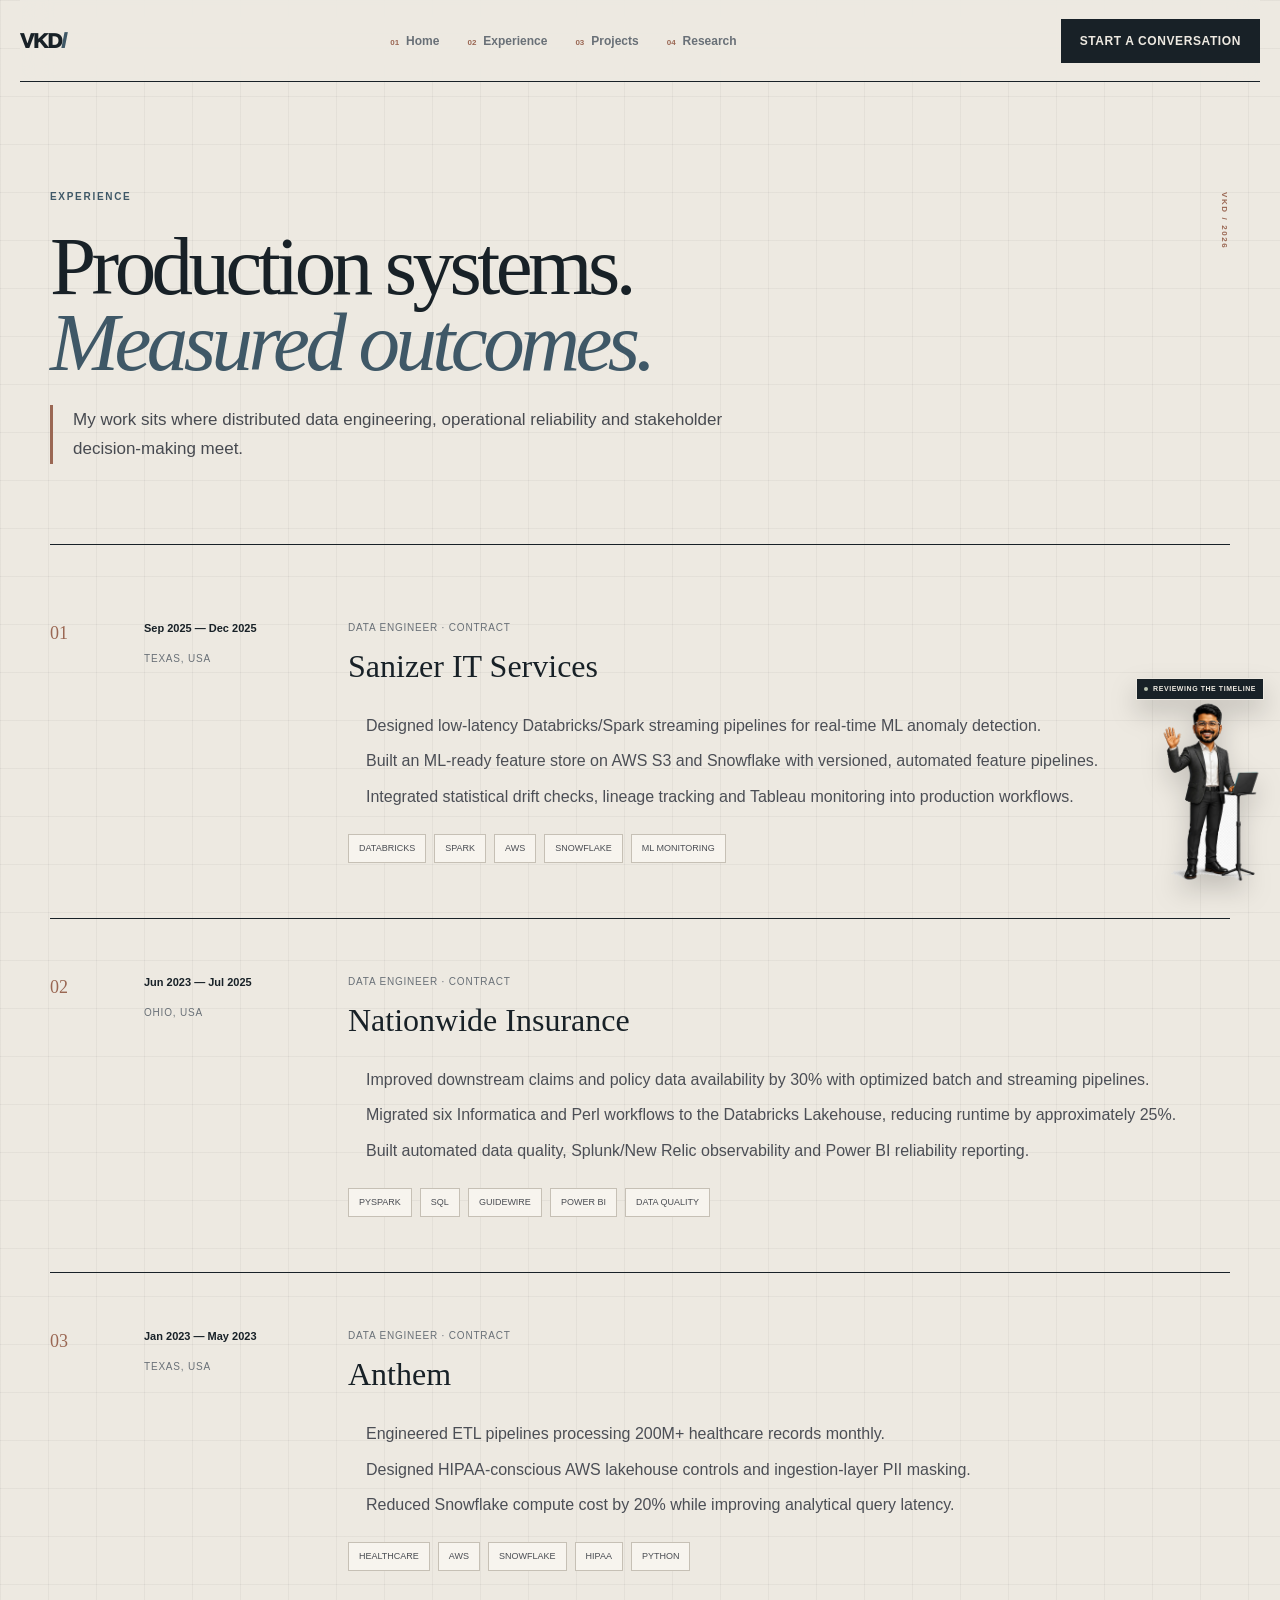
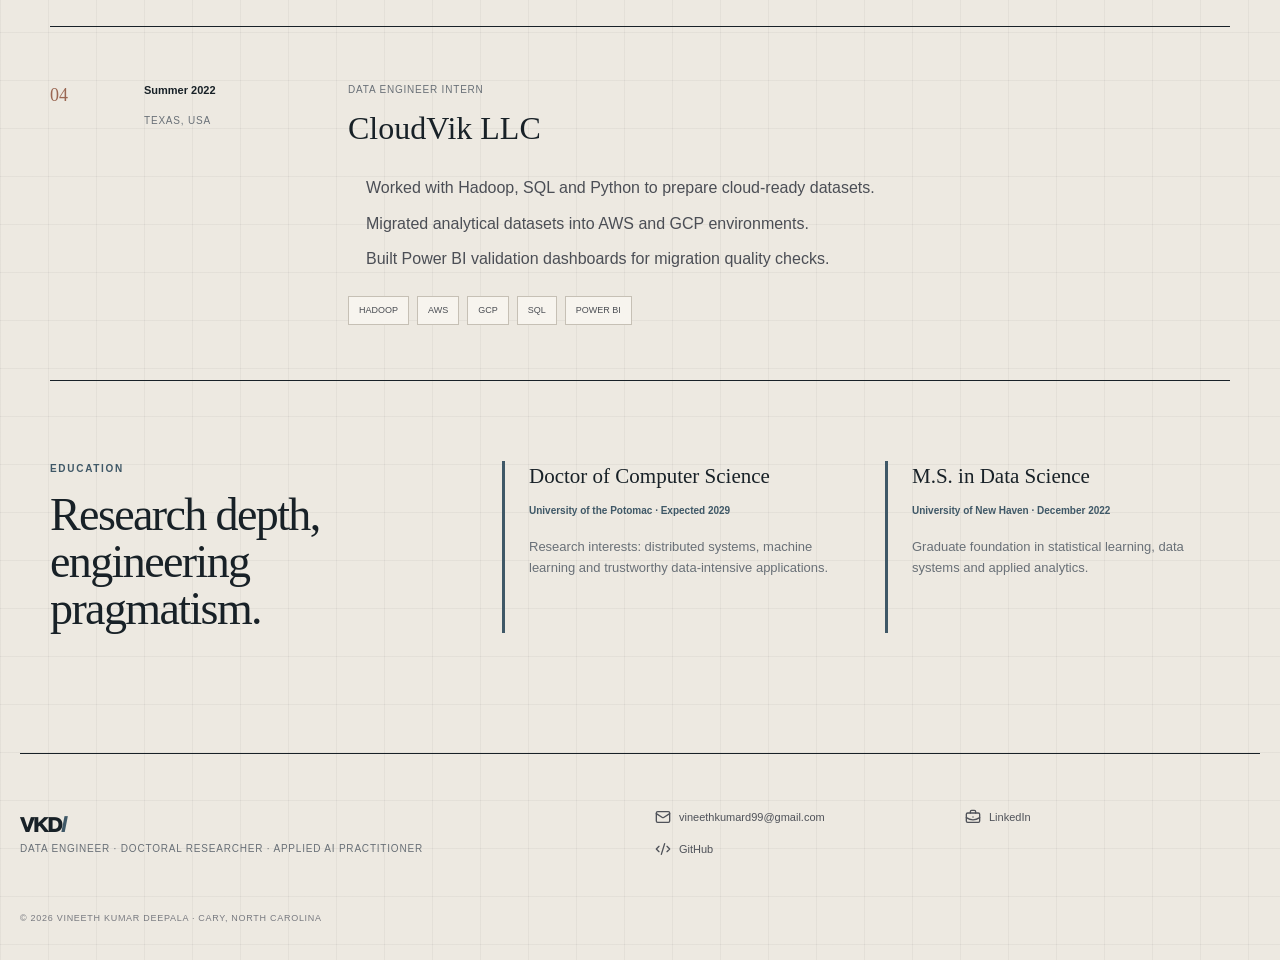
==== experience/index.html @ 2da87492 "Publish full interactive data and AI portfolio" ====
<!DOCTYPE html><html lang="en"><head><meta charSet="utf-8"/><meta name="viewport" content="width=device-width, initial-scale=1"/><link rel="preload" as="image" href="/assets/vineeth-mascot.webp"/><link rel="stylesheet" href="/assets/index-BWUPR0yh.css" data-rsc-css-href="/assets/index-BWUPR0yh.css" data-precedence="vite-rsc/importer-resources"/><link rel="modulepreload" href="/assets/layout-segment-context-e4F5AcDS.js" crossorigin=""/><link rel="modulepreload" href="/assets/rolldown-runtime-S-ySWqyJ.js" crossorigin=""/><link rel="modulepreload" href="/assets/index-aXtAque_.js" crossorigin=""/><link rel="modulepreload" href="/assets/framework-DjPHiq1u.js" crossorigin=""/><link rel="modulepreload" href="/assets/site-shell-BqLarOr3.js" crossorigin=""/><link rel="modulepreload" href="/assets/Icon-BIno660b.js" crossorigin=""/><title>Vineeth Kumar Deepala | Data Engineer &amp; Doctoral Researcher</title><meta name="description" content="Data engineering, applied AI and healthcare analytics work by Vineeth Kumar Deepala."/><meta property="og:title" content="Vineeth Kumar Deepala | Data Engineer &amp; Doctoral Researcher"/><meta property="og:description" content="Reliable data systems, practical AI and healthcare analytics."/><meta property="og:site_name" content="Vineeth Kumar Deepala"/><meta property="og:type" content="website"/><meta property="og:image" content="https://dvk69.github.io/assets/vineeth-social-card.webp"/><meta property="og:image:width" content="1200"/><meta property="og:image:height" content="630"/><meta property="og:image:alt" content="Vineeth Kumar Deepala — Data Engineer and Doctoral Researcher"/><meta name="twitter:card" content="summary_large_image"/><meta name="twitter:title" content="Vineeth Kumar Deepala | Data Engineer &amp; Doctoral Researcher"/><meta name="twitter:description" content="Reliable data systems, practical AI and healthcare analytics."/><meta name="twitter:image" content="https://dvk69.github.io/assets/vineeth-social-card.webp"/><link rel="shortcut icon" href="https://dvk69.github.io/favicon.svg"/><link rel="icon" href="https://dvk69.github.io/favicon.svg"/><link rel="canonical" href="https://dvk69.github.io/experience/"/><script>self.__VINEXT_RSC_PARAMS__={}</script><script>self.__VINEXT_RSC_NAV__={"pathname":"/experience","searchParams":[]}</script><link rel="modulepreload" href="/assets/index-aXtAque_.js" />
</head><body><div class="site-root"><header class="site-header"><a href="/" class="monogram">VKD<span>/</span></a><nav><a href="/" class=""><small>0<!-- -->1</small>Home</a><a href="/experience" class=""><small>0<!-- -->2</small>Experience</a><a href="/projects" class=""><small>0<!-- -->3</small>Projects</a><a href="/research" class=""><small>0<!-- -->4</small>Research</a></nav><a class="header-contact" href="mailto:vineethkumard99@gmail.com">Start a conversation</a></header><main class="section-shell inner-page"><header class="page-intro"><p class="section-kicker">EXPERIENCE</p><h1>Production systems.<br/><span>Measured outcomes.</span></h1><p>My work sits where distributed data engineering, operational reliability and stakeholder decision-making meet.</p></header><section class="timeline"><article class="role"><div class="role-index">0<!-- -->1</div><div class="role-meta"><p>Sep 2025 — Dec 2025</p><span>Texas, USA</span></div><div class="role-body"><p class="role-label">Data Engineer · Contract</p><h2>Sanizer IT Services</h2><ul><li>Designed low-latency Databricks/Spark streaming pipelines for real-time ML anomaly detection.</li><li>Built an ML-ready feature store on AWS S3 and Snowflake with versioned, automated feature pipelines.</li><li>Integrated statistical drift checks, lineage tracking and Tableau monitoring into production workflows.</li></ul><div class="tag-row"><span>Databricks</span><span>Spark</span><span>AWS</span><span>Snowflake</span><span>ML monitoring</span></div></div></article><article class="role"><div class="role-index">0<!-- -->2</div><div class="role-meta"><p>Jun 2023 — Jul 2025</p><span>Ohio, USA</span></div><div class="role-body"><p class="role-label">Data Engineer · Contract</p><h2>Nationwide Insurance</h2><ul><li>Improved downstream claims and policy data availability by 30% with optimized batch and streaming pipelines.</li><li>Migrated six Informatica and Perl workflows to the Databricks Lakehouse, reducing runtime by approximately 25%.</li><li>Built automated data quality, Splunk/New Relic observability and Power BI reliability reporting.</li></ul><div class="tag-row"><span>PySpark</span><span>SQL</span><span>Guidewire</span><span>Power BI</span><span>Data quality</span></div></div></article><article class="role"><div class="role-index">0<!-- -->3</div><div class="role-meta"><p>Jan 2023 — May 2023</p><span>Texas, USA</span></div><div class="role-body"><p class="role-label">Data Engineer · Contract</p><h2>Anthem</h2><ul><li>Engineered ETL pipelines processing 200M+ healthcare records monthly.</li><li>Designed HIPAA-conscious AWS lakehouse controls and ingestion-layer PII masking.</li><li>Reduced Snowflake compute cost by 20% while improving analytical query latency.</li></ul><div class="tag-row"><span>Healthcare</span><span>AWS</span><span>Snowflake</span><span>HIPAA</span><span>Python</span></div></div></article><article class="role"><div class="role-index">0<!-- -->4</div><div class="role-meta"><p>Summer 2022</p><span>Texas, USA</span></div><div class="role-body"><p class="role-label">Data Engineer Intern</p><h2>CloudVik LLC</h2><ul><li>Worked with Hadoop, SQL and Python to prepare cloud-ready datasets.</li><li>Migrated analytical datasets into AWS and GCP environments.</li><li>Built Power BI validation dashboards for migration quality checks.</li></ul><div class="tag-row"><span>Hadoop</span><span>AWS</span><span>GCP</span><span>SQL</span><span>Power BI</span></div></div></article></section><section class="education-panel"><div><p class="section-kicker">EDUCATION</p><h2>Research depth,<br/>engineering pragmatism.</h2></div><div class="degree"><strong>Doctor of Computer Science</strong><span>University of the Potomac · Expected 2029</span><p>Research interests: distributed systems, machine learning and trustworthy data-intensive applications.</p></div><div class="degree"><strong>M.S. in Data Science</strong><span>University of New Haven · December 2022</span><p>Graduate foundation in statistical learning, data systems and applied analytics.</p></div></section></main><aside class="mini-vineeth  mood-read" aria-label="Mini Vineeth reviewing the timeline"><span class="mascot-status"><i></i>Reviewing the timeline</span><img class="mascot-static" src="/assets/vineeth-mascot.webp" alt="Mini Vineeth reviewing his experience timeline"/></aside><footer class="site-footer"><div><a href="/" class="monogram">VKD<span>/</span></a><p>Data Engineer · Doctoral Researcher · Applied AI Practitioner</p></div><div class="footer-links"><a href="mailto:vineethkumard99@gmail.com"><svg xmlns="http://www.w3.org/2000/svg" width="16" height="16" viewBox="0 0 24 24" fill="none" stroke="currentColor" stroke-width="2" stroke-linecap="round" stroke-linejoin="round" class="lucide lucide-mail" aria-hidden="true"><path d="m22 7-8.991 5.727a2 2 0 0 1-2.009 0L2 7"></path><rect x="2" y="4" width="20" height="16" rx="2"></rect></svg> vineethkumard99@gmail.com</a><a href="https://www.linkedin.com/in/kumard99/" target="_blank" rel="noreferrer"><svg xmlns="http://www.w3.org/2000/svg" width="16" height="16" viewBox="0 0 24 24" fill="none" stroke="currentColor" stroke-width="2" stroke-linecap="round" stroke-linejoin="round" class="lucide lucide-briefcase-business" aria-hidden="true"><path d="M12 12h.01"></path><path d="M16 6V4a2 2 0 0 0-2-2h-4a2 2 0 0 0-2 2v2"></path><path d="M22 13a18.15 18.15 0 0 1-20 0"></path><rect width="20" height="14" x="2" y="6" rx="2"></rect></svg> LinkedIn</a><a href="https://github.com/dvk69" target="_blank" rel="noreferrer"><svg xmlns="http://www.w3.org/2000/svg" width="16" height="16" viewBox="0 0 24 24" fill="none" stroke="currentColor" stroke-width="2" stroke-linecap="round" stroke-linejoin="round" class="lucide lucide-code-xml" aria-hidden="true"><path d="m18 16 4-4-4-4"></path><path d="m6 8-4 4 4 4"></path><path d="m14.5 4-5 16"></path></svg> GitHub</a></div><p class="copyright">© 2026 Vineeth Kumar Deepala · Cary, North Carolina</p></footer></div><script id="_R_">import("/assets/index-aXtAque_.js")</script></body></html><script>self.__VINEXT_RSC_CHUNKS__=self.__VINEXT_RSC_CHUNKS__||[];self.__VINEXT_RSC_CHUNKS__.push("2:I[\"8c0f216c4604\",[],\"Children\",1]\n3:I[\"15c18cfaeeff\",[],\"LayoutSegmentProvider\",1]\n4:I[\"8c0f216c4604\",[],\"Slot\",1]\n5:I[\"593f344dc510\",[],\"RedirectBoundary\",1]\n:HL[\"/assets/index-BWUPR0yh.css\",\"style\"]\n")</script><script>self.__VINEXT_RSC_CHUNKS__=self.__VINEXT_RSC_CHUNKS__||[];self.__VINEXT_RSC_CHUNKS__.push("0:{\"__route\":\"route:/experience\",\"__interceptionContext\":null,\"__layoutIds\":[\"layout:/\"],\"__rootLayout\":\"/\",\"page:/experience\":\"$L1\",\"layout:/\":[[[[\"$\",\"link\",\"css:/assets/index-BWUPR0yh.css\",{\"rel\":\"stylesheet\",\"precedence\":\"vite-rsc/importer-resources\",\"href\":\"/assets/index-BWUPR0yh.css\",\"data-rsc-css-href\":\"/assets/index-BWUPR0yh.css\"}],\"$undefined\"],[\"$\",\"html\",null,{\"lang\":\"en\",\"children\":[\"$\",\"body\",null,{\"children\":[\"$\",\"$L2\",null,{}]}]}]],null],\"route:/experience\":[[[\"$\",\"meta\",null,{\"charSet\":\"utf-8\"}],[[\"$\",\"title\",\"0\",{\"children\":\"Vineeth Kumar Deepala | Data Engineer \u0026 Doctoral Researcher\"}],[\"$\",\"meta\",\"1\",{\"name\":\"description\",\"content\":\"Data engineering, applied AI and healthcare analytics work by Vineeth Kumar Deepala.\"}],[\"$\",\"meta\",\"2\",{\"property\":\"og:title\",\"content\":\"Vineeth Kumar Deepala | Data Engineer \u0026 Doctoral Researcher\"}],[\"$\",\"meta\",\"3\",{\"property\":\"og:description\",\"content\":\"Reliable data systems, practical AI and healthcare analytics.\"}],[\"$\",\"meta\",\"4\",{\"property\":\"og:site_name\",\"content\":\"Vineeth Kumar Deepala\"}],[\"$\",\"meta\",\"5\",{\"property\":\"og:type\",\"content\":\"website\"}],[\"$\",\"meta\",\"6\",{\"property\":\"og:image\",\"content\":\"https://dvk69.github.io/assets/vineeth-social-card.webp\"}],[\"$\",\"meta\",\"7\",{\"property\":\"og:image:width\",\"content\":\"1200\"}],[\"$\",\"meta\",\"8\",{\"property\":\"og:image:height\",\"content\":\"630\"}],[\"$\",\"meta\",\"9\",{\"property\":\"og:image:alt\",\"content\":\"Vineeth Kumar Deepala — Data Engineer and Doctoral Researcher\"}],[\"$\",\"meta\",\"10\",{\"name\":\"twitter:card\",\"content\":\"summary_large_image\"}],[\"$\",\"meta\",\"11\",{\"name\":\"twitter:title\",\"content\":\"Vineeth Kumar Deepala | Data Engineer \u0026 Doctoral Researcher\"}],[\"$\",\"meta\",\"12\",{\"name\":\"twitter:description\",\"content\":\"Reliable data systems, practical AI and healthcare analytics.\"}],[\"$\",\"meta\",\"13\",{\"name\":\"twitter:image\",\"content\":\"https://dvk69.github.io/assets/vineeth-social-card.webp\"}],[\"$\",\"link\",\"14\",{\"rel\":\"shortcut icon\",\"href\":\"https://dvk69.github.io/favicon.svg\"}],[\"$\",\"link\",\"15\",{\"rel\":\"icon\",\"href\":\"https://dvk69.github.io/favicon.svg\"}],[\"$\",\"link\",\"16\",{\"rel\":\"canonical\",\"href\":\"https://dvk69.github.io/\"}]],[[\"$\",\"meta\",\"0\",{\"name\":\"viewport\",\"content\":\"width=device-width, initial-scale=1\"}]]],[\"$\",\"$L3\",null,{\"segmentMap\":{\"children\":[\"experience\"]},\"children\":[\"$\",\"$L4\",null,{\"id\":\"layout:/\",\"parallelSlots\":\"$undefined\",\"children\":[\"$\",\"$L5\",null,{\"children\":[\"$\",\"$L3\",null,{\"segmentMap\":{\"children\":[]},\"children\":[\"$\",\"$L4\",null,{\"id\":\"page:/experience\"}]}]}]}]}]],\"__layoutFlags\":{\"layout:/\":\"s\"},\"__artifactCompatibility\":{\"schemaVersion\":1,\"graphVersion\":\"app-route-graph:9zejm4149xrdo\",\"deploymentVersion\":\"3f6ba4a7-2d2a-4db9-93ec-5fd8ba7f720b\",\"appElementsSchemaVersion\":1,\"rscPayloadSchemaVersion\":1,\"rootBoundaryId\":\"/\",\"renderEpoch\":null}}\n")</script><script>self.__VINEXT_RSC_CHUNKS__=self.__VINEXT_RSC_CHUNKS__||[];self.__VINEXT_RSC_CHUNKS__.push("6:I[\"529fb19c694e\",[],\"SiteShell\",1]\n")</script><script>self.__VINEXT_RSC_CHUNKS__=self.__VINEXT_RSC_CHUNKS__||[];self.__VINEXT_RSC_CHUNKS__.push("1:[\"$\",\"$L6\",null,{\"mood\":\"read\",\"children\":[\"$\",\"main\",null,{\"className\":\"section-shell inner-page\",\"children\":[[\"$\",\"header\",null,{\"className\":\"page-intro\",\"children\":[[\"$\",\"p\",null,{\"className\":\"section-kicker\",\"children\":\"EXPERIENCE\"}],[\"$\",\"h1\",null,{\"children\":[\"Production systems.\",[\"$\",\"br\",null,{}],[\"$\",\"span\",null,{\"children\":\"Measured outcomes.\"}]]}],[\"$\",\"p\",null,{\"children\":\"My work sits where distributed data engineering, operational reliability and stakeholder decision-making meet.\"}]]}],[\"$\",\"section\",null,{\"className\":\"timeline\",\"children\":[[\"$\",\"article\",\"Sanizer IT Services\",{\"className\":\"role\",\"children\":[[\"$\",\"div\",null,{\"className\":\"role-index\",\"children\":[\"0\",1]}],[\"$\",\"div\",null,{\"className\":\"role-meta\",\"children\":[[\"$\",\"p\",null,{\"children\":\"Sep 2025 — Dec 2025\"}],[\"$\",\"span\",null,{\"children\":\"Texas, USA\"}]]}],[\"$\",\"div\",null,{\"className\":\"role-body\",\"children\":[[\"$\",\"p\",null,{\"className\":\"role-label\",\"children\":\"Data Engineer · Contract\"}],[\"$\",\"h2\",null,{\"children\":\"Sanizer IT Services\"}],[\"$\",\"ul\",null,{\"children\":[[\"$\",\"li\",\"Designed low-latency Databricks/Spark streaming pipelines for real-time ML anomaly detection.\",{\"children\":\"Designed low-latency Databricks/Spark streaming pipelines for real-time ML anomaly detection.\"}],[\"$\",\"li\",\"Built an ML-ready feature store on AWS S3 and Snowflake with versioned, automated feature pipelines.\",{\"children\":\"Built an ML-ready feature store on AWS S3 and Snowflake with versioned, automated feature pipelines.\"}],[\"$\",\"li\",\"Integrated statistical drift checks, lineage tracking and Tableau monitoring into production workflows.\",{\"children\":\"Integrated statistical drift checks, lineage tracking and Tableau monitoring into production workflows.\"}]]}],[\"$\",\"div\",null,{\"className\":\"tag-row\",\"children\":[[\"$\",\"span\",\"Databricks\",{\"children\":\"Databricks\"}],[\"$\",\"span\",\"Spark\",{\"children\":\"Spark\"}],[\"$\",\"span\",\"AWS\",{\"children\":\"AWS\"}],[\"$\",\"span\",\"Snowflake\",{\"children\":\"Snowflake\"}],[\"$\",\"span\",\"ML monitoring\",{\"children\":\"ML monitoring\"}]]}]]}]]}],[\"$\",\"article\",\"Nationwide Insurance\",{\"className\":\"role\",\"children\":[[\"$\",\"div\",null,{\"className\":\"role-index\",\"children\":[\"0\",2]}],[\"$\",\"div\",null,{\"className\":\"role-meta\",\"children\":[[\"$\",\"p\",null,{\"children\":\"Jun 2023 — Jul 2025\"}],[\"$\",\"span\",null,{\"children\":\"Ohio, USA\"}]]}],[\"$\",\"div\",null,{\"className\":\"role-body\",\"children\":[[\"$\",\"p\",null,{\"className\":\"role-label\",\"children\":\"Data Engineer · Contract\"}],[\"$\",\"h2\",null,{\"children\":\"Nationwide Insurance\"}],[\"$\",\"ul\",null,{\"children\":[[\"$\",\"li\",\"Improved downstream claims and policy data availability by 30% with optimized batch and streaming pipelines.\",{\"children\":\"Improved downstream claims and policy data availability by 30% with optimized batch and streaming pipelines.\"}],[\"$\",\"li\",\"Migrated six Informatica and Perl workflows to the Databricks Lakehouse, reducing runtime by approximately 25%.\",{\"children\":\"Migrated six Informatica and Perl workflows to the Databricks Lakehouse, reducing runtime by approximately 25%.\"}],[\"$\",\"li\",\"Built automated data quality, Splunk/New Relic observability and Power BI reliability reporting.\",{\"children\":\"Built automated data quality, Splunk/New Relic observability and Power BI reliability reporting.\"}]]}],[\"$\",\"div\",null,{\"className\":\"tag-row\",\"children\":[[\"$\",\"span\",\"PySpark\",{\"children\":\"PySpark\"}],[\"$\",\"span\",\"SQL\",{\"children\":\"SQL\"}],[\"$\",\"span\",\"Guidewire\",{\"children\":\"Guidewire\"}],[\"$\",\"span\",\"Power BI\",{\"children\":\"Power BI\"}],[\"$\",\"span\",\"Data quality\",{\"children\":\"Data quality\"}]]}]]}]]}],[\"$\",\"article\",\"Anthem\",{\"className\":\"role\",\"children\":[[\"$\",\"div\",null,{\"className\":\"role-index\",\"children\":[\"0\",3]}],[\"$\",\"div\",null,{\"className\":\"role-meta\",\"children\":[[\"$\",\"p\",null,{\"children\":\"Jan 2023 — May 2023\"}],[\"$\",\"span\",null,{\"children\":\"Texas, USA\"}]]}],[\"$\",\"div\",null,{\"className\":\"role-body\",\"children\":[[\"$\",\"p\",null,{\"className\":\"role-label\",\"children\":\"Data Engineer · Contract\"}],[\"$\",\"h2\",null,{\"children\":\"Anthem\"}],[\"$\",\"ul\",null,{\"children\":[[\"$\",\"li\",\"Engineered ETL pipelines processing 200M+ healthcare records monthly.\",{\"children\":\"Engineered ETL pipelines processing 200M+ healthcare records monthly.\"}],[\"$\",\"li\",\"Designed HIPAA-conscious AWS lakehouse controls and ingestion-layer PII masking.\",{\"children\":\"Designed HIPAA-conscious AWS lakehouse controls and ingestion-layer PII masking.\"}],\"$L7\"]}],\"$L8\"]}]]}],\"$L9\"]}],\"$La\"]}]}]\n")</script><script>self.__VINEXT_RSC_CHUNKS__=self.__VINEXT_RSC_CHUNKS__||[];self.__VINEXT_RSC_CHUNKS__.push("7:[\"$\",\"li\",\"Reduced Snowflake compute cost by 20% while improving analytical query latency.\",{\"children\":\"Reduced Snowflake compute cost by 20% while improving analytical query latency.\"}]\n8:[\"$\",\"div\",null,{\"className\":\"tag-row\",\"children\":[[\"$\",\"span\",\"Healthcare\",{\"children\":\"Healthcare\"}],[\"$\",\"span\",\"AWS\",{\"children\":\"AWS\"}],[\"$\",\"span\",\"Snowflake\",{\"children\":\"Snowflake\"}],[\"$\",\"span\",\"HIPAA\",{\"children\":\"HIPAA\"}],[\"$\",\"span\",\"Python\",{\"children\":\"Python\"}]]}]\n9:[\"$\",\"article\",\"CloudVik LLC\",{\"className\":\"role\",\"children\":[[\"$\",\"div\",null,{\"className\":\"role-index\",\"children\":[\"0\",4]}],[\"$\",\"div\",null,{\"className\":\"role-meta\",\"children\":[[\"$\",\"p\",null,{\"children\":\"Summer 2022\"}],[\"$\",\"span\",null,{\"children\":\"Texas, USA\"}]]}],[\"$\",\"div\",null,{\"className\":\"role-body\",\"children\":[[\"$\",\"p\",null,{\"className\":\"role-label\",\"children\":\"Data Engineer Intern\"}],[\"$\",\"h2\",null,{\"children\":\"CloudVik LLC\"}],[\"$\",\"ul\",null,{\"children\":[[\"$\",\"li\",\"Worked with Hadoop, SQL and Python to prepare cloud-ready datasets.\",{\"children\":\"Worked with Hadoop, SQL and Python to prepare cloud-ready datasets.\"}],[\"$\",\"li\",\"Migrated analytical datasets into AWS and GCP environments.\",{\"children\":\"Migrated analytical datasets into AWS and GCP environments.\"}],[\"$\",\"li\",\"Built Power BI validation dashboards for migration quality checks.\",{\"children\":\"Built Power BI validation dashboards for migration quality checks.\"}]]}],[\"$\",\"div\",null,{\"className\":\"tag-row\",\"children\":[[\"$\",\"span\",\"Hadoop\",{\"children\":\"Hadoop\"}],[\"$\",\"span\",\"AWS\",{\"children\":\"AWS\"}],[\"$\",\"span\",\"GCP\",{\"children\":\"GCP\"}],[\"$\",\"span\",\"SQL\",{\"children\":\"SQL\"}],[\"$\",\"span\",\"Power BI\",{\"children\":\"Power BI\"}]]}]]}]]}]\n")</script><script>self.__VINEXT_RSC_CHUNKS__=self.__VINEXT_RSC_CHUNKS__||[];self.__VINEXT_RSC_CHUNKS__.push("a:[\"$\",\"section\",null,{\"className\":\"education-panel\",\"children\":[[\"$\",\"div\",null,{\"children\":[[\"$\",\"p\",null,{\"className\":\"section-kicker\",\"children\":\"EDUCATION\"}],[\"$\",\"h2\",null,{\"children\":[\"Research depth,\",[\"$\",\"br\",null,{}],\"engineering pragmatism.\"]}]]}],[\"$\",\"div\",null,{\"className\":\"degree\",\"children\":[[\"$\",\"strong\",null,{\"children\":\"Doctor of Computer Science\"}],[\"$\",\"span\",null,{\"children\":\"University of the Potomac · Expected 2029\"}],[\"$\",\"p\",null,{\"children\":\"Research interests: distributed systems, machine learning and trustworthy data-intensive applications.\"}]]}],[\"$\",\"div\",null,{\"className\":\"degree\",\"children\":[[\"$\",\"strong\",null,{\"children\":\"M.S. in Data Science\"}],[\"$\",\"span\",null,{\"children\":\"University of New Haven · December 2022\"}],[\"$\",\"p\",null,{\"children\":\"Graduate foundation in statistical learning, data systems and applied analytics.\"}]]}]]}]\n")</script><script>self.__VINEXT_RSC_DONE__=true</script>
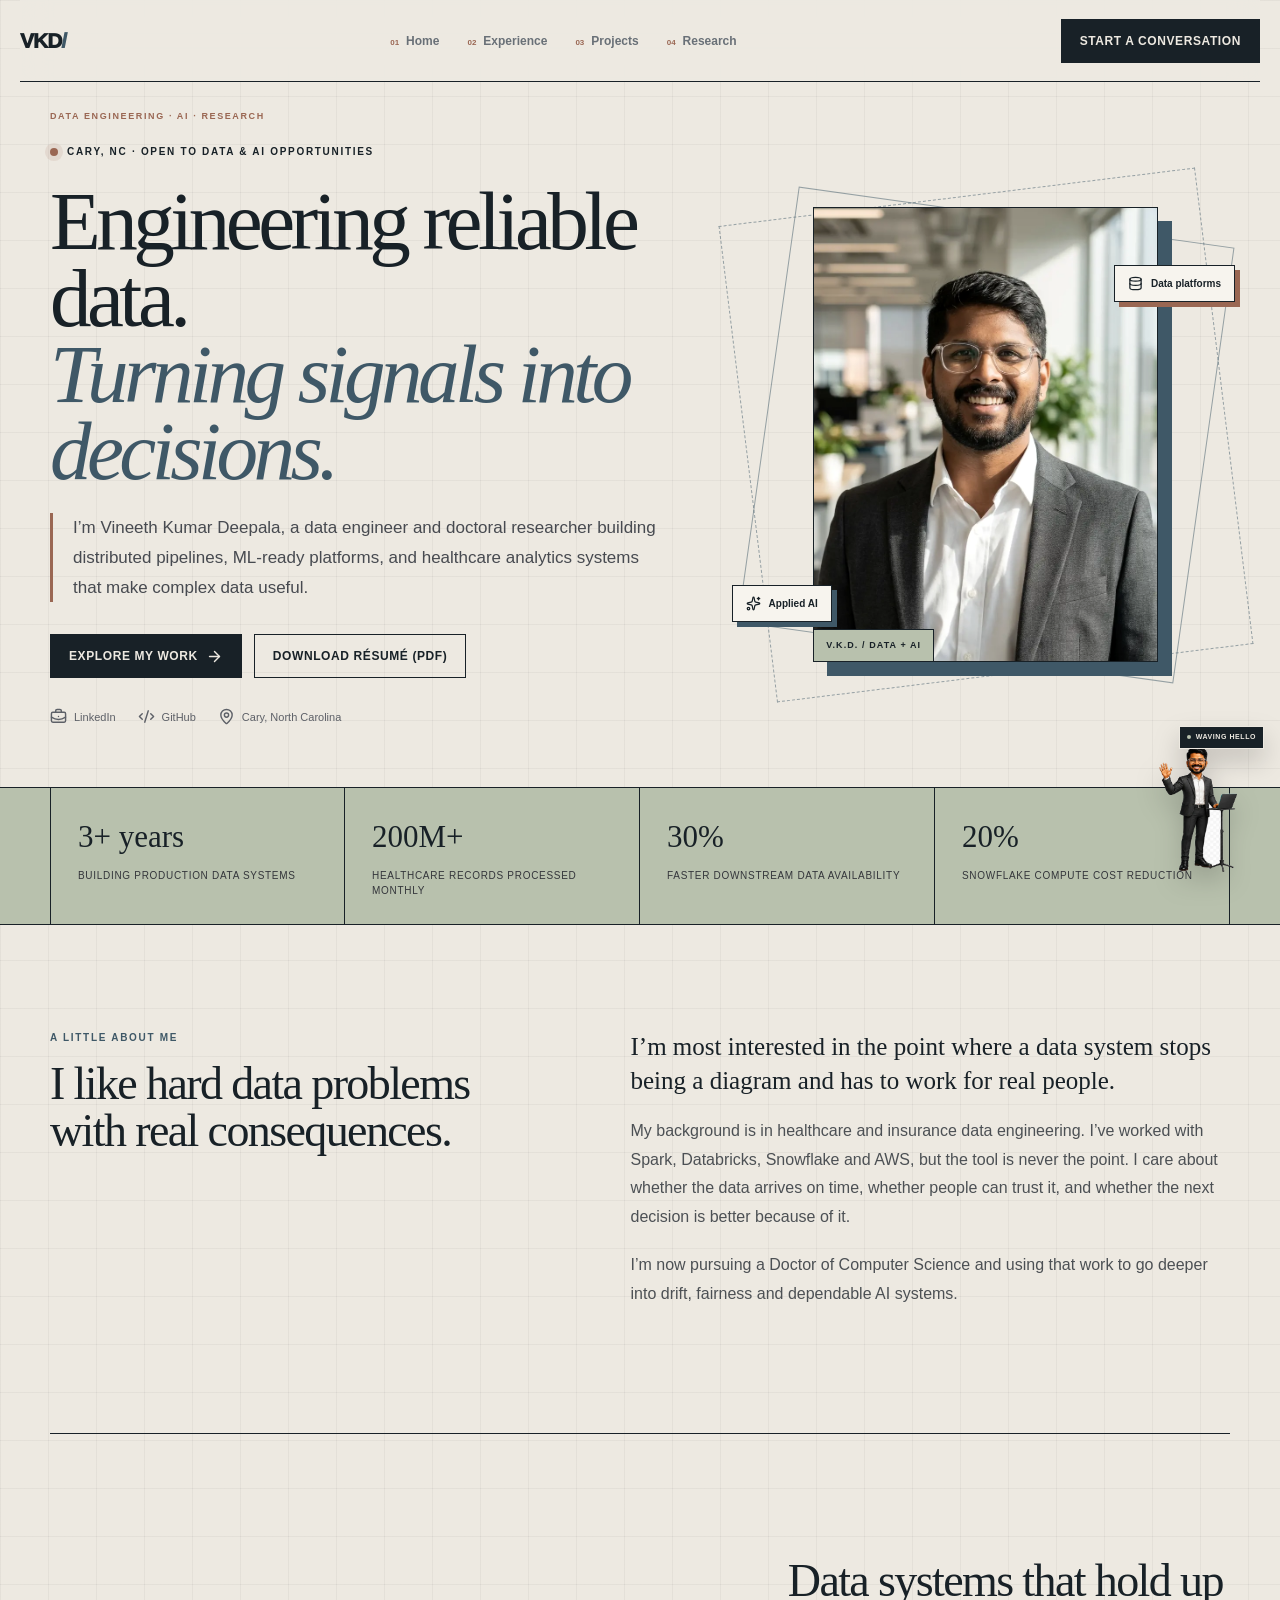
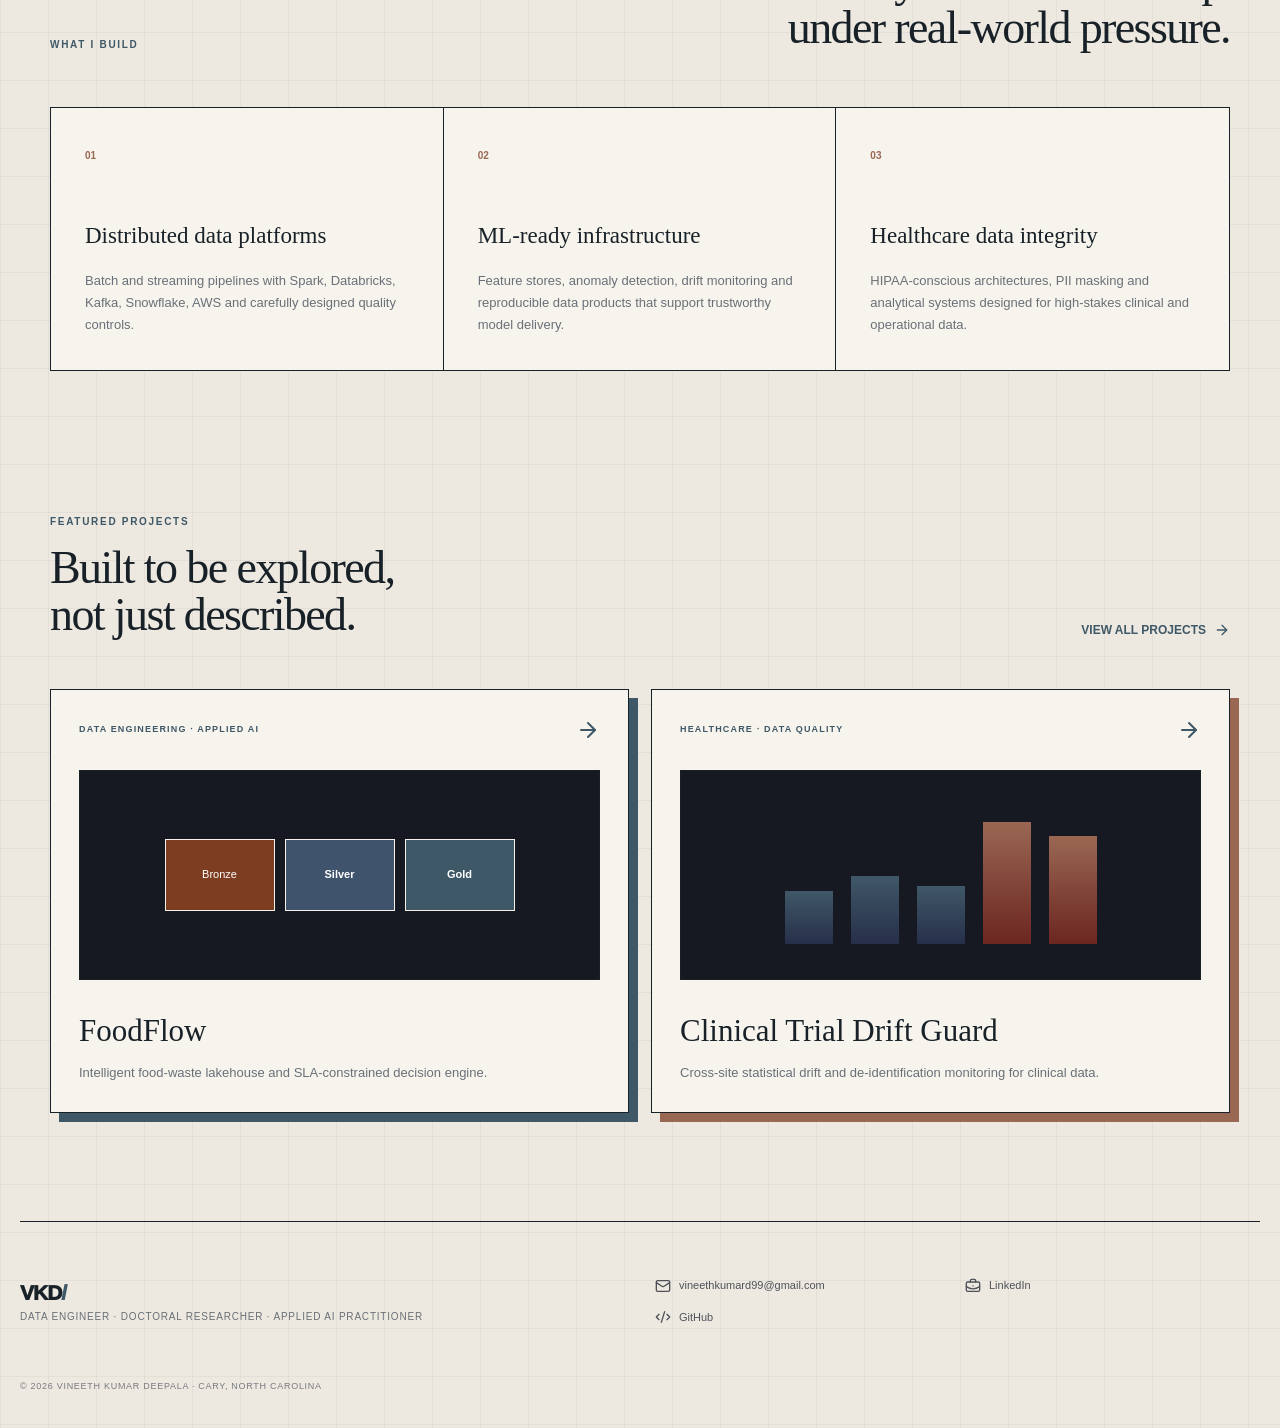
==== commit e497de0e: "Activate interactive portfolio demos on GitHub Pages" ====
--- a/experience/index.html
+++ b/experience/index.html
@@ -1,2 +1,2 @@
-<!DOCTYPE html><html lang="en"><head><meta charSet="utf-8"/><meta name="viewport" content="width=device-width, initial-scale=1"/><link rel="preload" as="image" href="/assets/vineeth-mascot.webp"/><link rel="stylesheet" href="/assets/index-BWUPR0yh.css" data-rsc-css-href="/assets/index-BWUPR0yh.css" data-precedence="vite-rsc/importer-resources"/><link rel="modulepreload" href="/assets/layout-segment-context-e4F5AcDS.js" crossorigin=""/><link rel="modulepreload" href="/assets/rolldown-runtime-S-ySWqyJ.js" crossorigin=""/><link rel="modulepreload" href="/assets/index-aXtAque_.js" crossorigin=""/><link rel="modulepreload" href="/assets/framework-DjPHiq1u.js" crossorigin=""/><link rel="modulepreload" href="/assets/site-shell-BqLarOr3.js" crossorigin=""/><link rel="modulepreload" href="/assets/Icon-BIno660b.js" crossorigin=""/><title>Vineeth Kumar Deepala | Data Engineer &amp; Doctoral Researcher</title><meta name="description" content="Data engineering, applied AI and healthcare analytics work by Vineeth Kumar Deepala."/><meta property="og:title" content="Vineeth Kumar Deepala | Data Engineer &amp; Doctoral Researcher"/><meta property="og:description" content="Reliable data systems, practical AI and healthcare analytics."/><meta property="og:site_name" content="Vineeth Kumar Deepala"/><meta property="og:type" content="website"/><meta property="og:image" content="https://dvk69.github.io/assets/vineeth-social-card.webp"/><meta property="og:image:width" content="1200"/><meta property="og:image:height" content="630"/><meta property="og:image:alt" content="Vineeth Kumar Deepala — Data Engineer and Doctoral Researcher"/><meta name="twitter:card" content="summary_large_image"/><meta name="twitter:title" content="Vineeth Kumar Deepala | Data Engineer &amp; Doctoral Researcher"/><meta name="twitter:description" content="Reliable data systems, practical AI and healthcare analytics."/><meta name="twitter:image" content="https://dvk69.github.io/assets/vineeth-social-card.webp"/><link rel="shortcut icon" href="https://dvk69.github.io/favicon.svg"/><link rel="icon" href="https://dvk69.github.io/favicon.svg"/><link rel="canonical" href="https://dvk69.github.io/experience/"/><script>self.__VINEXT_RSC_PARAMS__={}</script><script>self.__VINEXT_RSC_NAV__={"pathname":"/experience","searchParams":[]}</script><link rel="modulepreload" href="/assets/index-aXtAque_.js" />
-</head><body><div class="site-root"><header class="site-header"><a href="/" class="monogram">VKD<span>/</span></a><nav><a href="/" class=""><small>0<!-- -->1</small>Home</a><a href="/experience" class=""><small>0<!-- -->2</small>Experience</a><a href="/projects" class=""><small>0<!-- -->3</small>Projects</a><a href="/research" class=""><small>0<!-- -->4</small>Research</a></nav><a class="header-contact" href="mailto:vineethkumard99@gmail.com">Start a conversation</a></header><main class="section-shell inner-page"><header class="page-intro"><p class="section-kicker">EXPERIENCE</p><h1>Production systems.<br/><span>Measured outcomes.</span></h1><p>My work sits where distributed data engineering, operational reliability and stakeholder decision-making meet.</p></header><section class="timeline"><article class="role"><div class="role-index">0<!-- -->1</div><div class="role-meta"><p>Sep 2025 — Dec 2025</p><span>Texas, USA</span></div><div class="role-body"><p class="role-label">Data Engineer · Contract</p><h2>Sanizer IT Services</h2><ul><li>Designed low-latency Databricks/Spark streaming pipelines for real-time ML anomaly detection.</li><li>Built an ML-ready feature store on AWS S3 and Snowflake with versioned, automated feature pipelines.</li><li>Integrated statistical drift checks, lineage tracking and Tableau monitoring into production workflows.</li></ul><div class="tag-row"><span>Databricks</span><span>Spark</span><span>AWS</span><span>Snowflake</span><span>ML monitoring</span></div></div></article><article class="role"><div class="role-index">0<!-- -->2</div><div class="role-meta"><p>Jun 2023 — Jul 2025</p><span>Ohio, USA</span></div><div class="role-body"><p class="role-label">Data Engineer · Contract</p><h2>Nationwide Insurance</h2><ul><li>Improved downstream claims and policy data availability by 30% with optimized batch and streaming pipelines.</li><li>Migrated six Informatica and Perl workflows to the Databricks Lakehouse, reducing runtime by approximately 25%.</li><li>Built automated data quality, Splunk/New Relic observability and Power BI reliability reporting.</li></ul><div class="tag-row"><span>PySpark</span><span>SQL</span><span>Guidewire</span><span>Power BI</span><span>Data quality</span></div></div></article><article class="role"><div class="role-index">0<!-- -->3</div><div class="role-meta"><p>Jan 2023 — May 2023</p><span>Texas, USA</span></div><div class="role-body"><p class="role-label">Data Engineer · Contract</p><h2>Anthem</h2><ul><li>Engineered ETL pipelines processing 200M+ healthcare records monthly.</li><li>Designed HIPAA-conscious AWS lakehouse controls and ingestion-layer PII masking.</li><li>Reduced Snowflake compute cost by 20% while improving analytical query latency.</li></ul><div class="tag-row"><span>Healthcare</span><span>AWS</span><span>Snowflake</span><span>HIPAA</span><span>Python</span></div></div></article><article class="role"><div class="role-index">0<!-- -->4</div><div class="role-meta"><p>Summer 2022</p><span>Texas, USA</span></div><div class="role-body"><p class="role-label">Data Engineer Intern</p><h2>CloudVik LLC</h2><ul><li>Worked with Hadoop, SQL and Python to prepare cloud-ready datasets.</li><li>Migrated analytical datasets into AWS and GCP environments.</li><li>Built Power BI validation dashboards for migration quality checks.</li></ul><div class="tag-row"><span>Hadoop</span><span>AWS</span><span>GCP</span><span>SQL</span><span>Power BI</span></div></div></article></section><section class="education-panel"><div><p class="section-kicker">EDUCATION</p><h2>Research depth,<br/>engineering pragmatism.</h2></div><div class="degree"><strong>Doctor of Computer Science</strong><span>University of the Potomac · Expected 2029</span><p>Research interests: distributed systems, machine learning and trustworthy data-intensive applications.</p></div><div class="degree"><strong>M.S. in Data Science</strong><span>University of New Haven · December 2022</span><p>Graduate foundation in statistical learning, data systems and applied analytics.</p></div></section></main><aside class="mini-vineeth  mood-read" aria-label="Mini Vineeth reviewing the timeline"><span class="mascot-status"><i></i>Reviewing the timeline</span><img class="mascot-static" src="/assets/vineeth-mascot.webp" alt="Mini Vineeth reviewing his experience timeline"/></aside><footer class="site-footer"><div><a href="/" class="monogram">VKD<span>/</span></a><p>Data Engineer · Doctoral Researcher · Applied AI Practitioner</p></div><div class="footer-links"><a href="mailto:vineethkumard99@gmail.com"><svg xmlns="http://www.w3.org/2000/svg" width="16" height="16" viewBox="0 0 24 24" fill="none" stroke="currentColor" stroke-width="2" stroke-linecap="round" stroke-linejoin="round" class="lucide lucide-mail" aria-hidden="true"><path d="m22 7-8.991 5.727a2 2 0 0 1-2.009 0L2 7"></path><rect x="2" y="4" width="20" height="16" rx="2"></rect></svg> vineethkumard99@gmail.com</a><a href="https://www.linkedin.com/in/kumard99/" target="_blank" rel="noreferrer"><svg xmlns="http://www.w3.org/2000/svg" width="16" height="16" viewBox="0 0 24 24" fill="none" stroke="currentColor" stroke-width="2" stroke-linecap="round" stroke-linejoin="round" class="lucide lucide-briefcase-business" aria-hidden="true"><path d="M12 12h.01"></path><path d="M16 6V4a2 2 0 0 0-2-2h-4a2 2 0 0 0-2 2v2"></path><path d="M22 13a18.15 18.15 0 0 1-20 0"></path><rect width="20" height="14" x="2" y="6" rx="2"></rect></svg> LinkedIn</a><a href="https://github.com/dvk69" target="_blank" rel="noreferrer"><svg xmlns="http://www.w3.org/2000/svg" width="16" height="16" viewBox="0 0 24 24" fill="none" stroke="currentColor" stroke-width="2" stroke-linecap="round" stroke-linejoin="round" class="lucide lucide-code-xml" aria-hidden="true"><path d="m18 16 4-4-4-4"></path><path d="m6 8-4 4 4 4"></path><path d="m14.5 4-5 16"></path></svg> GitHub</a></div><p class="copyright">© 2026 Vineeth Kumar Deepala · Cary, North Carolina</p></footer></div><script id="_R_">import("/assets/index-aXtAque_.js")</script></body></html><script>self.__VINEXT_RSC_CHUNKS__=self.__VINEXT_RSC_CHUNKS__||[];self.__VINEXT_RSC_CHUNKS__.push("2:I[\"8c0f216c4604\",[],\"Children\",1]\n3:I[\"15c18cfaeeff\",[],\"LayoutSegmentProvider\",1]\n4:I[\"8c0f216c4604\",[],\"Slot\",1]\n5:I[\"593f344dc510\",[],\"RedirectBoundary\",1]\n:HL[\"/assets/index-BWUPR0yh.css\",\"style\"]\n")</script><script>self.__VINEXT_RSC_CHUNKS__=self.__VINEXT_RSC_CHUNKS__||[];self.__VINEXT_RSC_CHUNKS__.push("0:{\"__route\":\"route:/experience\",\"__interceptionContext\":null,\"__layoutIds\":[\"layout:/\"],\"__rootLayout\":\"/\",\"page:/experience\":\"$L1\",\"layout:/\":[[[[\"$\",\"link\",\"css:/assets/index-BWUPR0yh.css\",{\"rel\":\"stylesheet\",\"precedence\":\"vite-rsc/importer-resources\",\"href\":\"/assets/index-BWUPR0yh.css\",\"data-rsc-css-href\":\"/assets/index-BWUPR0yh.css\"}],\"$undefined\"],[\"$\",\"html\",null,{\"lang\":\"en\",\"children\":[\"$\",\"body\",null,{\"children\":[\"$\",\"$L2\",null,{}]}]}]],null],\"route:/experience\":[[[\"$\",\"meta\",null,{\"charSet\":\"utf-8\"}],[[\"$\",\"title\",\"0\",{\"children\":\"Vineeth Kumar Deepala | Data Engineer \u0026 Doctoral Researcher\"}],[\"$\",\"meta\",\"1\",{\"name\":\"description\",\"content\":\"Data engineering, applied AI and healthcare analytics work by Vineeth Kumar Deepala.\"}],[\"$\",\"meta\",\"2\",{\"property\":\"og:title\",\"content\":\"Vineeth Kumar Deepala | Data Engineer \u0026 Doctoral Researcher\"}],[\"$\",\"meta\",\"3\",{\"property\":\"og:description\",\"content\":\"Reliable data systems, practical AI and healthcare analytics.\"}],[\"$\",\"meta\",\"4\",{\"property\":\"og:site_name\",\"content\":\"Vineeth Kumar Deepala\"}],[\"$\",\"meta\",\"5\",{\"property\":\"og:type\",\"content\":\"website\"}],[\"$\",\"meta\",\"6\",{\"property\":\"og:image\",\"content\":\"https://dvk69.github.io/assets/vineeth-social-card.webp\"}],[\"$\",\"meta\",\"7\",{\"property\":\"og:image:width\",\"content\":\"1200\"}],[\"$\",\"meta\",\"8\",{\"property\":\"og:image:height\",\"content\":\"630\"}],[\"$\",\"meta\",\"9\",{\"property\":\"og:image:alt\",\"content\":\"Vineeth Kumar Deepala — Data Engineer and Doctoral Researcher\"}],[\"$\",\"meta\",\"10\",{\"name\":\"twitter:card\",\"content\":\"summary_large_image\"}],[\"$\",\"meta\",\"11\",{\"name\":\"twitter:title\",\"content\":\"Vineeth Kumar Deepala | Data Engineer \u0026 Doctoral Researcher\"}],[\"$\",\"meta\",\"12\",{\"name\":\"twitter:description\",\"content\":\"Reliable data systems, practical AI and healthcare analytics.\"}],[\"$\",\"meta\",\"13\",{\"name\":\"twitter:image\",\"content\":\"https://dvk69.github.io/assets/vineeth-social-card.webp\"}],[\"$\",\"link\",\"14\",{\"rel\":\"shortcut icon\",\"href\":\"https://dvk69.github.io/favicon.svg\"}],[\"$\",\"link\",\"15\",{\"rel\":\"icon\",\"href\":\"https://dvk69.github.io/favicon.svg\"}],[\"$\",\"link\",\"16\",{\"rel\":\"canonical\",\"href\":\"https://dvk69.github.io/\"}]],[[\"$\",\"meta\",\"0\",{\"name\":\"viewport\",\"content\":\"width=device-width, initial-scale=1\"}]]],[\"$\",\"$L3\",null,{\"segmentMap\":{\"children\":[\"experience\"]},\"children\":[\"$\",\"$L4\",null,{\"id\":\"layout:/\",\"parallelSlots\":\"$undefined\",\"children\":[\"$\",\"$L5\",null,{\"children\":[\"$\",\"$L3\",null,{\"segmentMap\":{\"children\":[]},\"children\":[\"$\",\"$L4\",null,{\"id\":\"page:/experience\"}]}]}]}]}]],\"__layoutFlags\":{\"layout:/\":\"s\"},\"__artifactCompatibility\":{\"schemaVersion\":1,\"graphVersion\":\"app-route-graph:9zejm4149xrdo\",\"deploymentVersion\":\"3f6ba4a7-2d2a-4db9-93ec-5fd8ba7f720b\",\"appElementsSchemaVersion\":1,\"rscPayloadSchemaVersion\":1,\"rootBoundaryId\":\"/\",\"renderEpoch\":null}}\n")</script><script>self.__VINEXT_RSC_CHUNKS__=self.__VINEXT_RSC_CHUNKS__||[];self.__VINEXT_RSC_CHUNKS__.push("6:I[\"529fb19c694e\",[],\"SiteShell\",1]\n")</script><script>self.__VINEXT_RSC_CHUNKS__=self.__VINEXT_RSC_CHUNKS__||[];self.__VINEXT_RSC_CHUNKS__.push("1:[\"$\",\"$L6\",null,{\"mood\":\"read\",\"children\":[\"$\",\"main\",null,{\"className\":\"section-shell inner-page\",\"children\":[[\"$\",\"header\",null,{\"className\":\"page-intro\",\"children\":[[\"$\",\"p\",null,{\"className\":\"section-kicker\",\"children\":\"EXPERIENCE\"}],[\"$\",\"h1\",null,{\"children\":[\"Production systems.\",[\"$\",\"br\",null,{}],[\"$\",\"span\",null,{\"children\":\"Measured outcomes.\"}]]}],[\"$\",\"p\",null,{\"children\":\"My work sits where distributed data engineering, operational reliability and stakeholder decision-making meet.\"}]]}],[\"$\",\"section\",null,{\"className\":\"timeline\",\"children\":[[\"$\",\"article\",\"Sanizer IT Services\",{\"className\":\"role\",\"children\":[[\"$\",\"div\",null,{\"className\":\"role-index\",\"children\":[\"0\",1]}],[\"$\",\"div\",null,{\"className\":\"role-meta\",\"children\":[[\"$\",\"p\",null,{\"children\":\"Sep 2025 — Dec 2025\"}],[\"$\",\"span\",null,{\"children\":\"Texas, USA\"}]]}],[\"$\",\"div\",null,{\"className\":\"role-body\",\"children\":[[\"$\",\"p\",null,{\"className\":\"role-label\",\"children\":\"Data Engineer · Contract\"}],[\"$\",\"h2\",null,{\"children\":\"Sanizer IT Services\"}],[\"$\",\"ul\",null,{\"children\":[[\"$\",\"li\",\"Designed low-latency Databricks/Spark streaming pipelines for real-time ML anomaly detection.\",{\"children\":\"Designed low-latency Databricks/Spark streaming pipelines for real-time ML anomaly detection.\"}],[\"$\",\"li\",\"Built an ML-ready feature store on AWS S3 and Snowflake with versioned, automated feature pipelines.\",{\"children\":\"Built an ML-ready feature store on AWS S3 and Snowflake with versioned, automated feature pipelines.\"}],[\"$\",\"li\",\"Integrated statistical drift checks, lineage tracking and Tableau monitoring into production workflows.\",{\"children\":\"Integrated statistical drift checks, lineage tracking and Tableau monitoring into production workflows.\"}]]}],[\"$\",\"div\",null,{\"className\":\"tag-row\",\"children\":[[\"$\",\"span\",\"Databricks\",{\"children\":\"Databricks\"}],[\"$\",\"span\",\"Spark\",{\"children\":\"Spark\"}],[\"$\",\"span\",\"AWS\",{\"children\":\"AWS\"}],[\"$\",\"span\",\"Snowflake\",{\"children\":\"Snowflake\"}],[\"$\",\"span\",\"ML monitoring\",{\"children\":\"ML monitoring\"}]]}]]}]]}],[\"$\",\"article\",\"Nationwide Insurance\",{\"className\":\"role\",\"children\":[[\"$\",\"div\",null,{\"className\":\"role-index\",\"children\":[\"0\",2]}],[\"$\",\"div\",null,{\"className\":\"role-meta\",\"children\":[[\"$\",\"p\",null,{\"children\":\"Jun 2023 — Jul 2025\"}],[\"$\",\"span\",null,{\"children\":\"Ohio, USA\"}]]}],[\"$\",\"div\",null,{\"className\":\"role-body\",\"children\":[[\"$\",\"p\",null,{\"className\":\"role-label\",\"children\":\"Data Engineer · Contract\"}],[\"$\",\"h2\",null,{\"children\":\"Nationwide Insurance\"}],[\"$\",\"ul\",null,{\"children\":[[\"$\",\"li\",\"Improved downstream claims and policy data availability by 30% with optimized batch and streaming pipelines.\",{\"children\":\"Improved downstream claims and policy data availability by 30% with optimized batch and streaming pipelines.\"}],[\"$\",\"li\",\"Migrated six Informatica and Perl workflows to the Databricks Lakehouse, reducing runtime by approximately 25%.\",{\"children\":\"Migrated six Informatica and Perl workflows to the Databricks Lakehouse, reducing runtime by approximately 25%.\"}],[\"$\",\"li\",\"Built automated data quality, Splunk/New Relic observability and Power BI reliability reporting.\",{\"children\":\"Built automated data quality, Splunk/New Relic observability and Power BI reliability reporting.\"}]]}],[\"$\",\"div\",null,{\"className\":\"tag-row\",\"children\":[[\"$\",\"span\",\"PySpark\",{\"children\":\"PySpark\"}],[\"$\",\"span\",\"SQL\",{\"children\":\"SQL\"}],[\"$\",\"span\",\"Guidewire\",{\"children\":\"Guidewire\"}],[\"$\",\"span\",\"Power BI\",{\"children\":\"Power BI\"}],[\"$\",\"span\",\"Data quality\",{\"children\":\"Data quality\"}]]}]]}]]}],[\"$\",\"article\",\"Anthem\",{\"className\":\"role\",\"children\":[[\"$\",\"div\",null,{\"className\":\"role-index\",\"children\":[\"0\",3]}],[\"$\",\"div\",null,{\"className\":\"role-meta\",\"children\":[[\"$\",\"p\",null,{\"children\":\"Jan 2023 — May 2023\"}],[\"$\",\"span\",null,{\"children\":\"Texas, USA\"}]]}],[\"$\",\"div\",null,{\"className\":\"role-body\",\"children\":[[\"$\",\"p\",null,{\"className\":\"role-label\",\"children\":\"Data Engineer · Contract\"}],[\"$\",\"h2\",null,{\"children\":\"Anthem\"}],[\"$\",\"ul\",null,{\"children\":[[\"$\",\"li\",\"Engineered ETL pipelines processing 200M+ healthcare records monthly.\",{\"children\":\"Engineered ETL pipelines processing 200M+ healthcare records monthly.\"}],[\"$\",\"li\",\"Designed HIPAA-conscious AWS lakehouse controls and ingestion-layer PII masking.\",{\"children\":\"Designed HIPAA-conscious AWS lakehouse controls and ingestion-layer PII masking.\"}],\"$L7\"]}],\"$L8\"]}]]}],\"$L9\"]}],\"$La\"]}]}]\n")</script><script>self.__VINEXT_RSC_CHUNKS__=self.__VINEXT_RSC_CHUNKS__||[];self.__VINEXT_RSC_CHUNKS__.push("7:[\"$\",\"li\",\"Reduced Snowflake compute cost by 20% while improving analytical query latency.\",{\"children\":\"Reduced Snowflake compute cost by 20% while improving analytical query latency.\"}]\n8:[\"$\",\"div\",null,{\"className\":\"tag-row\",\"children\":[[\"$\",\"span\",\"Healthcare\",{\"children\":\"Healthcare\"}],[\"$\",\"span\",\"AWS\",{\"children\":\"AWS\"}],[\"$\",\"span\",\"Snowflake\",{\"children\":\"Snowflake\"}],[\"$\",\"span\",\"HIPAA\",{\"children\":\"HIPAA\"}],[\"$\",\"span\",\"Python\",{\"children\":\"Python\"}]]}]\n9:[\"$\",\"article\",\"CloudVik LLC\",{\"className\":\"role\",\"children\":[[\"$\",\"div\",null,{\"className\":\"role-index\",\"children\":[\"0\",4]}],[\"$\",\"div\",null,{\"className\":\"role-meta\",\"children\":[[\"$\",\"p\",null,{\"children\":\"Summer 2022\"}],[\"$\",\"span\",null,{\"children\":\"Texas, USA\"}]]}],[\"$\",\"div\",null,{\"className\":\"role-body\",\"children\":[[\"$\",\"p\",null,{\"className\":\"role-label\",\"children\":\"Data Engineer Intern\"}],[\"$\",\"h2\",null,{\"children\":\"CloudVik LLC\"}],[\"$\",\"ul\",null,{\"children\":[[\"$\",\"li\",\"Worked with Hadoop, SQL and Python to prepare cloud-ready datasets.\",{\"children\":\"Worked with Hadoop, SQL and Python to prepare cloud-ready datasets.\"}],[\"$\",\"li\",\"Migrated analytical datasets into AWS and GCP environments.\",{\"children\":\"Migrated analytical datasets into AWS and GCP environments.\"}],[\"$\",\"li\",\"Built Power BI validation dashboards for migration quality checks.\",{\"children\":\"Built Power BI validation dashboards for migration quality checks.\"}]]}],[\"$\",\"div\",null,{\"className\":\"tag-row\",\"children\":[[\"$\",\"span\",\"Hadoop\",{\"children\":\"Hadoop\"}],[\"$\",\"span\",\"AWS\",{\"children\":\"AWS\"}],[\"$\",\"span\",\"GCP\",{\"children\":\"GCP\"}],[\"$\",\"span\",\"SQL\",{\"children\":\"SQL\"}],[\"$\",\"span\",\"Power BI\",{\"children\":\"Power BI\"}]]}]]}]]}]\n")</script><script>self.__VINEXT_RSC_CHUNKS__=self.__VINEXT_RSC_CHUNKS__||[];self.__VINEXT_RSC_CHUNKS__.push("a:[\"$\",\"section\",null,{\"className\":\"education-panel\",\"children\":[[\"$\",\"div\",null,{\"children\":[[\"$\",\"p\",null,{\"className\":\"section-kicker\",\"children\":\"EDUCATION\"}],[\"$\",\"h2\",null,{\"children\":[\"Research depth,\",[\"$\",\"br\",null,{}],\"engineering pragmatism.\"]}]]}],[\"$\",\"div\",null,{\"className\":\"degree\",\"children\":[[\"$\",\"strong\",null,{\"children\":\"Doctor of Computer Science\"}],[\"$\",\"span\",null,{\"children\":\"University of the Potomac · Expected 2029\"}],[\"$\",\"p\",null,{\"children\":\"Research interests: distributed systems, machine learning and trustworthy data-intensive applications.\"}]]}],[\"$\",\"div\",null,{\"className\":\"degree\",\"children\":[[\"$\",\"strong\",null,{\"children\":\"M.S. in Data Science\"}],[\"$\",\"span\",null,{\"children\":\"University of New Haven · December 2022\"}],[\"$\",\"p\",null,{\"children\":\"Graduate foundation in statistical learning, data systems and applied analytics.\"}]]}]]}]\n")</script><script>self.__VINEXT_RSC_DONE__=true</script>+<!DOCTYPE html><html lang="en"><head><meta charSet="utf-8"/><meta name="viewport" content="width=device-width, initial-scale=1"/><link rel="preload" as="image" href="/assets/vineeth-mascot.webp"/><link rel="stylesheet" href="/assets/index-BWUPR0yh.css" data-rsc-css-href="/assets/index-BWUPR0yh.css" data-precedence="vite-rsc/importer-resources"/><title>Vineeth Kumar Deepala | Data Engineer &amp; Doctoral Researcher</title><meta name="description" content="Data engineering, applied AI and healthcare analytics work by Vineeth Kumar Deepala."/><meta property="og:title" content="Vineeth Kumar Deepala | Data Engineer &amp; Doctoral Researcher"/><meta property="og:description" content="Reliable data systems, practical AI and healthcare analytics."/><meta property="og:site_name" content="Vineeth Kumar Deepala"/><meta property="og:type" content="website"/><meta property="og:image" content="https://dvk69.github.io/assets/vineeth-social-card.webp"/><meta property="og:image:width" content="1200"/><meta property="og:image:height" content="630"/><meta property="og:image:alt" content="Vineeth Kumar Deepala — Data Engineer and Doctoral Researcher"/><meta name="twitter:card" content="summary_large_image"/><meta name="twitter:title" content="Vineeth Kumar Deepala | Data Engineer &amp; Doctoral Researcher"/><meta name="twitter:description" content="Reliable data systems, practical AI and healthcare analytics."/><meta name="twitter:image" content="https://dvk69.github.io/assets/vineeth-social-card.webp"/><link rel="shortcut icon" href="https://dvk69.github.io/favicon.svg"/><link rel="icon" href="https://dvk69.github.io/favicon.svg"/><link rel="canonical" href="https://dvk69.github.io/experience/"/>
+</head><body><div class="site-root"><header class="site-header"><a href="/" class="monogram">VKD<span>/</span></a><nav><a href="/" class=""><small>0<!-- -->1</small>Home</a><a href="/experience" class=""><small>0<!-- -->2</small>Experience</a><a href="/projects" class=""><small>0<!-- -->3</small>Projects</a><a href="/research" class=""><small>0<!-- -->4</small>Research</a></nav><a class="header-contact" href="mailto:vineethkumard99@gmail.com">Start a conversation</a></header><main class="section-shell inner-page"><header class="page-intro"><p class="section-kicker">EXPERIENCE</p><h1>Production systems.<br/><span>Measured outcomes.</span></h1><p>My work sits where distributed data engineering, operational reliability and stakeholder decision-making meet.</p></header><section class="timeline"><article class="role"><div class="role-index">0<!-- -->1</div><div class="role-meta"><p>Sep 2025 — Dec 2025</p><span>Texas, USA</span></div><div class="role-body"><p class="role-label">Data Engineer · Contract</p><h2>Sanizer IT Services</h2><ul><li>Designed low-latency Databricks/Spark streaming pipelines for real-time ML anomaly detection.</li><li>Built an ML-ready feature store on AWS S3 and Snowflake with versioned, automated feature pipelines.</li><li>Integrated statistical drift checks, lineage tracking and Tableau monitoring into production workflows.</li></ul><div class="tag-row"><span>Databricks</span><span>Spark</span><span>AWS</span><span>Snowflake</span><span>ML monitoring</span></div></div></article><article class="role"><div class="role-index">0<!-- -->2</div><div class="role-meta"><p>Jun 2023 — Jul 2025</p><span>Ohio, USA</span></div><div class="role-body"><p class="role-label">Data Engineer · Contract</p><h2>Nationwide Insurance</h2><ul><li>Improved downstream claims and policy data availability by 30% with optimized batch and streaming pipelines.</li><li>Migrated six Informatica and Perl workflows to the Databricks Lakehouse, reducing runtime by approximately 25%.</li><li>Built automated data quality, Splunk/New Relic observability and Power BI reliability reporting.</li></ul><div class="tag-row"><span>PySpark</span><span>SQL</span><span>Guidewire</span><span>Power BI</span><span>Data quality</span></div></div></article><article class="role"><div class="role-index">0<!-- -->3</div><div class="role-meta"><p>Jan 2023 — May 2023</p><span>Texas, USA</span></div><div class="role-body"><p class="role-label">Data Engineer · Contract</p><h2>Anthem</h2><ul><li>Engineered ETL pipelines processing 200M+ healthcare records monthly.</li><li>Designed HIPAA-conscious AWS lakehouse controls and ingestion-layer PII masking.</li><li>Reduced Snowflake compute cost by 20% while improving analytical query latency.</li></ul><div class="tag-row"><span>Healthcare</span><span>AWS</span><span>Snowflake</span><span>HIPAA</span><span>Python</span></div></div></article><article class="role"><div class="role-index">0<!-- -->4</div><div class="role-meta"><p>Summer 2022</p><span>Texas, USA</span></div><div class="role-body"><p class="role-label">Data Engineer Intern</p><h2>CloudVik LLC</h2><ul><li>Worked with Hadoop, SQL and Python to prepare cloud-ready datasets.</li><li>Migrated analytical datasets into AWS and GCP environments.</li><li>Built Power BI validation dashboards for migration quality checks.</li></ul><div class="tag-row"><span>Hadoop</span><span>AWS</span><span>GCP</span><span>SQL</span><span>Power BI</span></div></div></article></section><section class="education-panel"><div><p class="section-kicker">EDUCATION</p><h2>Research depth,<br/>engineering pragmatism.</h2></div><div class="degree"><strong>Doctor of Computer Science</strong><span>University of the Potomac · Expected 2029</span><p>Research interests: distributed systems, machine learning and trustworthy data-intensive applications.</p></div><div class="degree"><strong>M.S. in Data Science</strong><span>University of New Haven · December 2022</span><p>Graduate foundation in statistical learning, data systems and applied analytics.</p></div></section></main><aside class="mini-vineeth  mood-read" aria-label="Mini Vineeth reviewing the timeline"><span class="mascot-status"><i></i>Reviewing the timeline</span><img class="mascot-static" src="/assets/vineeth-mascot.webp" alt="Mini Vineeth reviewing his experience timeline"/></aside><footer class="site-footer"><div><a href="/" class="monogram">VKD<span>/</span></a><p>Data Engineer · Doctoral Researcher · Applied AI Practitioner</p></div><div class="footer-links"><a href="mailto:vineethkumard99@gmail.com"><svg xmlns="http://www.w3.org/2000/svg" width="16" height="16" viewBox="0 0 24 24" fill="none" stroke="currentColor" stroke-width="2" stroke-linecap="round" stroke-linejoin="round" class="lucide lucide-mail" aria-hidden="true"><path d="m22 7-8.991 5.727a2 2 0 0 1-2.009 0L2 7"></path><rect x="2" y="4" width="20" height="16" rx="2"></rect></svg> vineethkumard99@gmail.com</a><a href="https://www.linkedin.com/in/kumard99/" target="_blank" rel="noreferrer"><svg xmlns="http://www.w3.org/2000/svg" width="16" height="16" viewBox="0 0 24 24" fill="none" stroke="currentColor" stroke-width="2" stroke-linecap="round" stroke-linejoin="round" class="lucide lucide-briefcase-business" aria-hidden="true"><path d="M12 12h.01"></path><path d="M16 6V4a2 2 0 0 0-2-2h-4a2 2 0 0 0-2 2v2"></path><path d="M22 13a18.15 18.15 0 0 1-20 0"></path><rect width="20" height="14" x="2" y="6" rx="2"></rect></svg> LinkedIn</a><a href="https://github.com/dvk69" target="_blank" rel="noreferrer"><svg xmlns="http://www.w3.org/2000/svg" width="16" height="16" viewBox="0 0 24 24" fill="none" stroke="currentColor" stroke-width="2" stroke-linecap="round" stroke-linejoin="round" class="lucide lucide-code-xml" aria-hidden="true"><path d="m18 16 4-4-4-4"></path><path d="m6 8-4 4 4 4"></path><path d="m14.5 4-5 16"></path></svg> GitHub</a></div><p class="copyright">© 2026 Vineeth Kumar Deepala · Cary, North Carolina</p></footer></div><script type="module" src="/assets/portfolio.js"></script></body></html>
